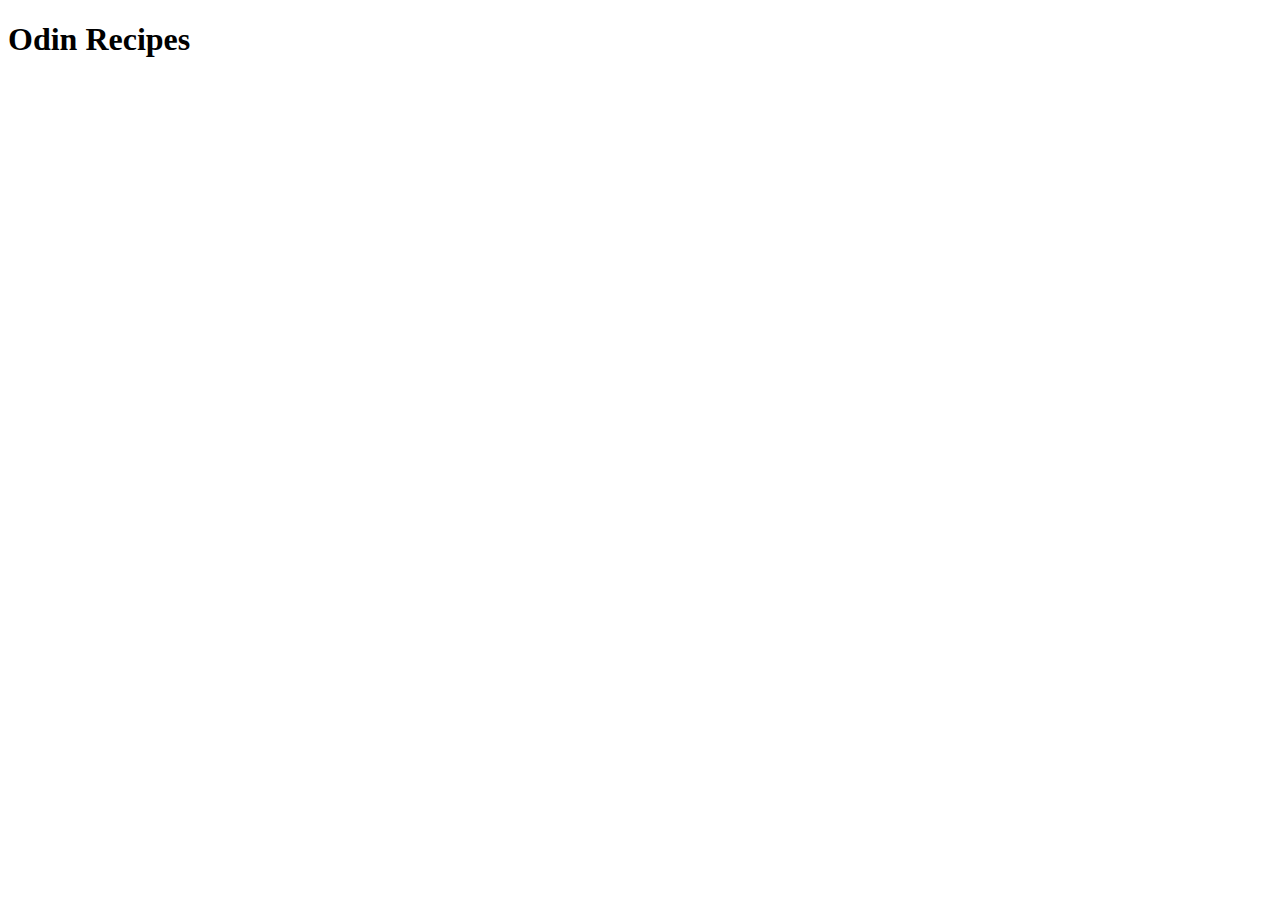
==== index.html @ 623ca82b "Create initial structure of index page" ====
<!DOCTYPE html>
<html lang="en">
<head>
    <meta charset="UTF-8">
    <meta name="viewport" content="width=device-width, initial-scale=1.0">
    <title>Odinb Recipes</title>
</head>
<body>

    <h1>Odin Recipes</h1>

    
</body>
</html>
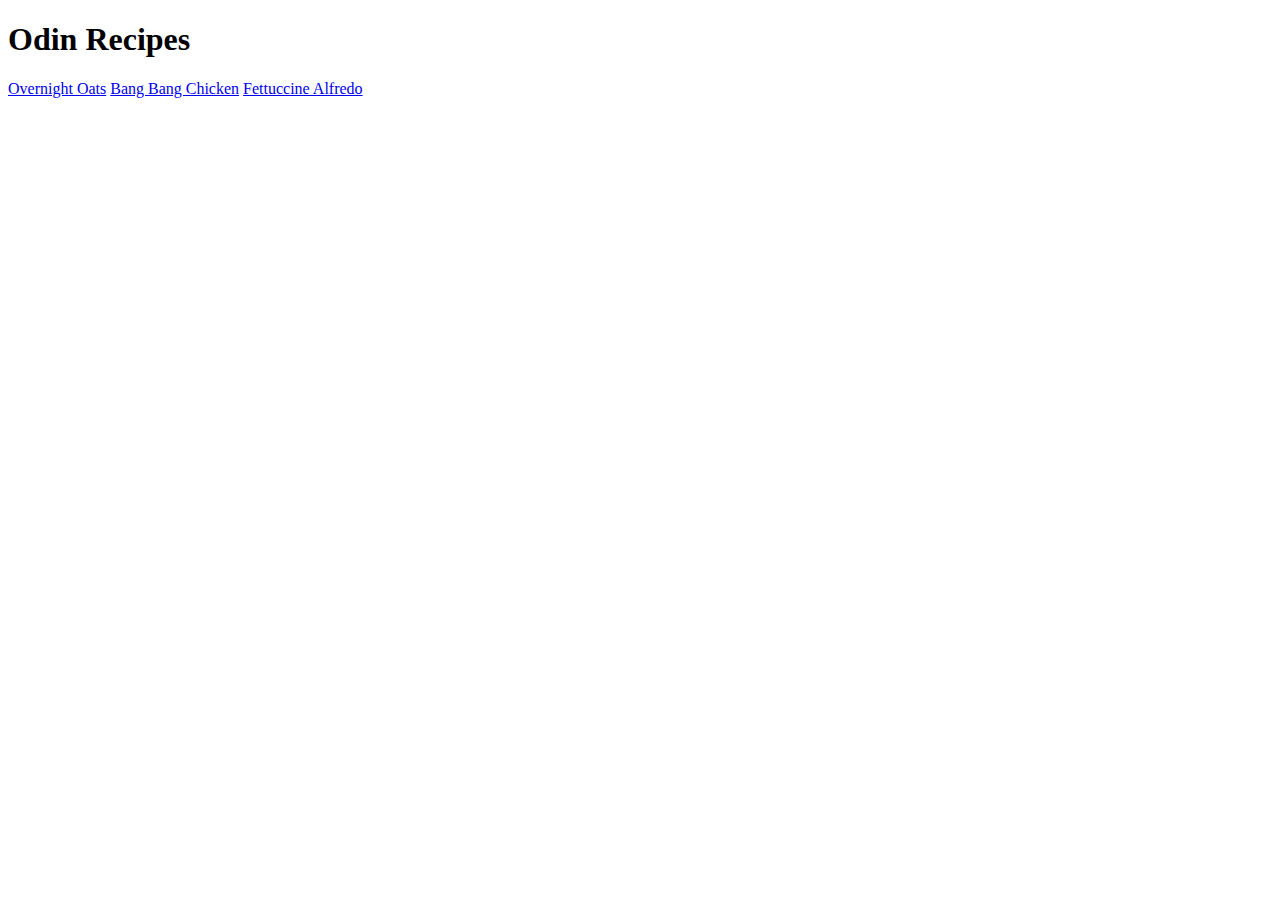
==== commit 921fa4e2: "Fix index page links" ====
--- a/index.html
+++ b/index.html
@@ -9,6 +9,12 @@
 
     <h1>Odin Recipes</h1>
 
+    <a href="recipes/overnight-oats.html">Overnight Oats</a>
+    
+    <a href="recipes/bang-bang-chicken.html">Bang Bang Chicken</a>
+
+    <a href="recipes/fettuccine-alfredo.html">Fettuccine Alfredo</a>
+
     
 </body>
 </html>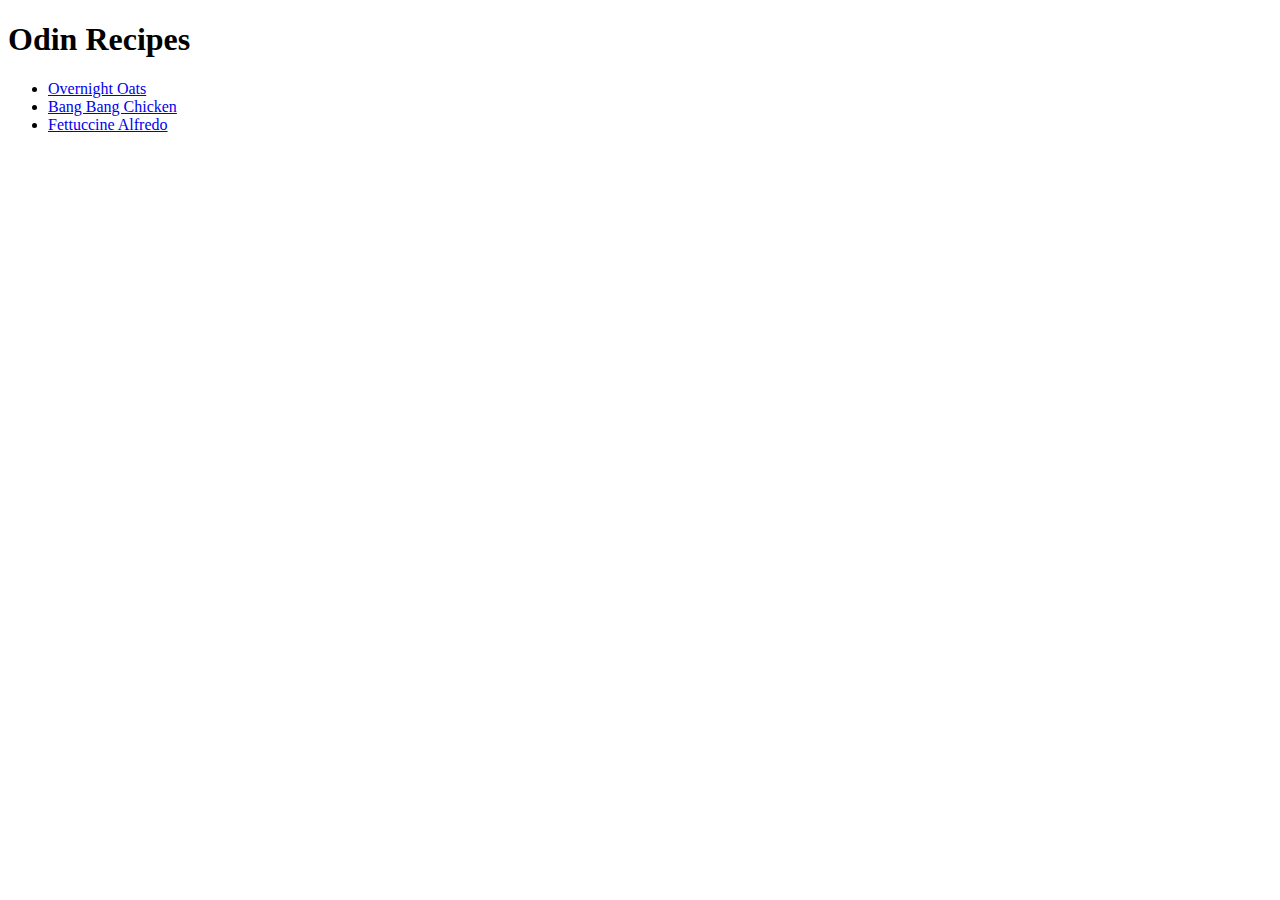
==== commit 526b5c5b: "Reformat index page" ====
--- a/index.html
+++ b/index.html
@@ -9,12 +9,14 @@
 
     <h1>Odin Recipes</h1>
 
-    <a href="recipes/overnight-oats.html">Overnight Oats</a>
+    <ul> 
+        <li><a href="recipes/overnight-oats.html">Overnight Oats</a></li>
     
-    <a href="recipes/bang-bang-chicken.html">Bang Bang Chicken</a>
-
-    <a href="recipes/fettuccine-alfredo.html">Fettuccine Alfredo</a>
-
+        <li><a href="recipes/bang-bang-chicken.html">Bang Bang Chicken</a></li>
+    
+       <li><a href="recipes/fettuccine-alfredo.html">Fettuccine Alfredo</a></li> 
+    </ul>
+   
     
 </body>
 </html>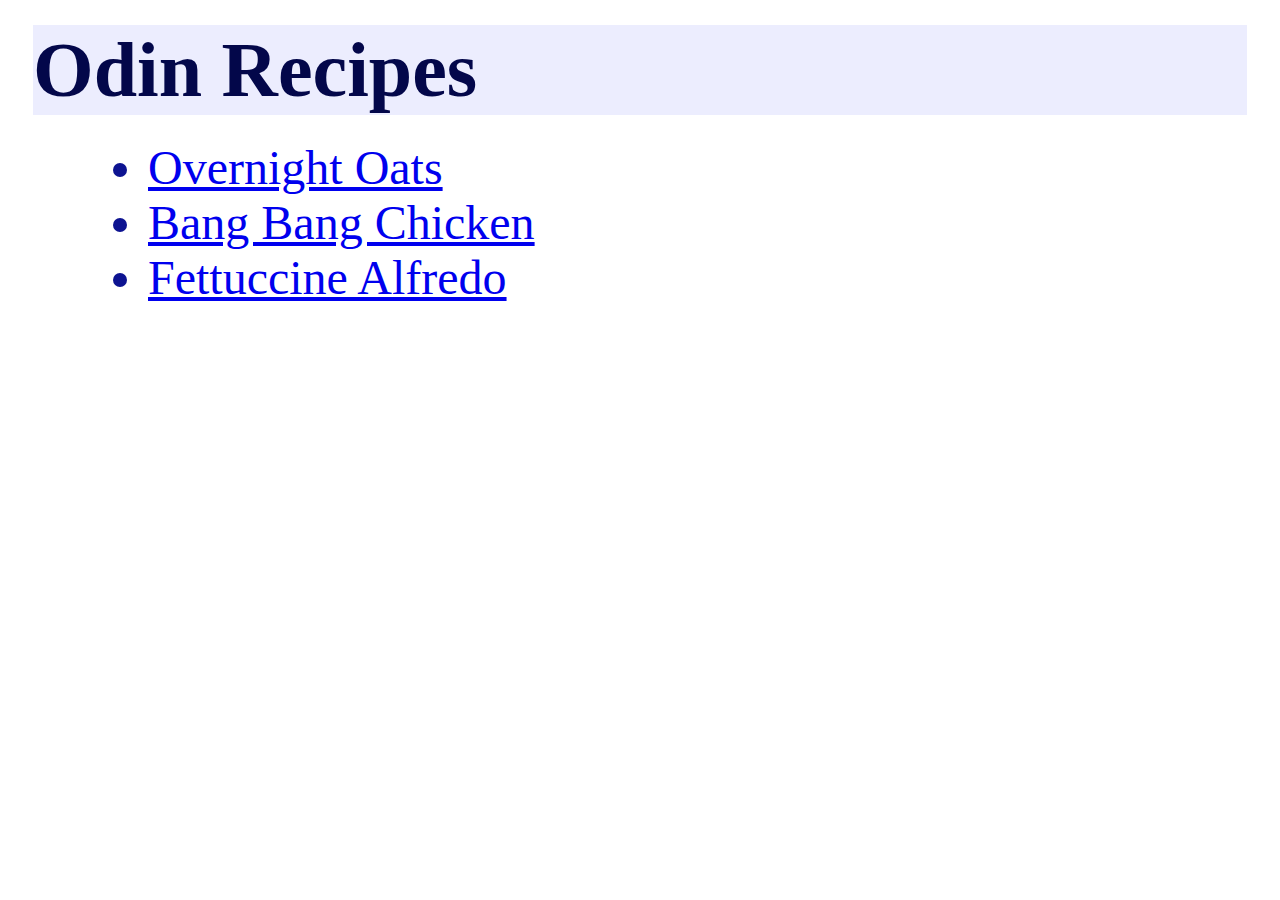
==== commit 014e309d: "Create div classes" ====
--- a/index.html
+++ b/index.html
@@ -3,19 +3,22 @@
 <head>
     <meta charset="UTF-8">
     <meta name="viewport" content="width=device-width, initial-scale=1.0">
-    <title>Odinb Recipes</title>
+    <title>Odin Recipes</title>
+    <link rel="stylesheet" href="style.css">
 </head>
 <body>
-
-    <h1>Odin Recipes</h1>
-
-    <ul> 
-        <li><a href="recipes/overnight-oats.html">Overnight Oats</a></li>
+    <div class="card">
+        <h1 class="title">Odin Recipes</h1>
+    <div class="linkbox">
+     <ul class="links"> 
+         <li><a href="recipes/overnight-oats.html">Overnight Oats</a></li>
     
-        <li><a href="recipes/bang-bang-chicken.html">Bang Bang Chicken</a></li>
+         <li><a href="recipes/bang-bang-chicken.html">Bang Bang Chicken</a></li>
     
-       <li><a href="recipes/fettuccine-alfredo.html">Fettuccine Alfredo</a></li> 
-    </ul>
+         <li><a href="recipes/fettuccine-alfredo.html">Fettuccine Alfredo</a></li> 
+     </ul>
+    </div>
+    </div>
    
     
 </body>
--- a/style.css
+++ b/style.css
@@ -0,0 +1,17 @@
+h1, h2, h3{
+    font-size: 78px;
+    color: rgb(3, 7, 74);
+    font-family: "Times New Roman", Verdana;
+    background-color: rgb(236, 237, 254);
+    margin: 25px;
+
+}
+
+
+li {
+    font-family: "Times New Roman", Verdana;
+    font-size: 48px;
+    color: rgb(13, 19, 145);
+    text-decoration: none;
+    margin-left: 100px;
+}